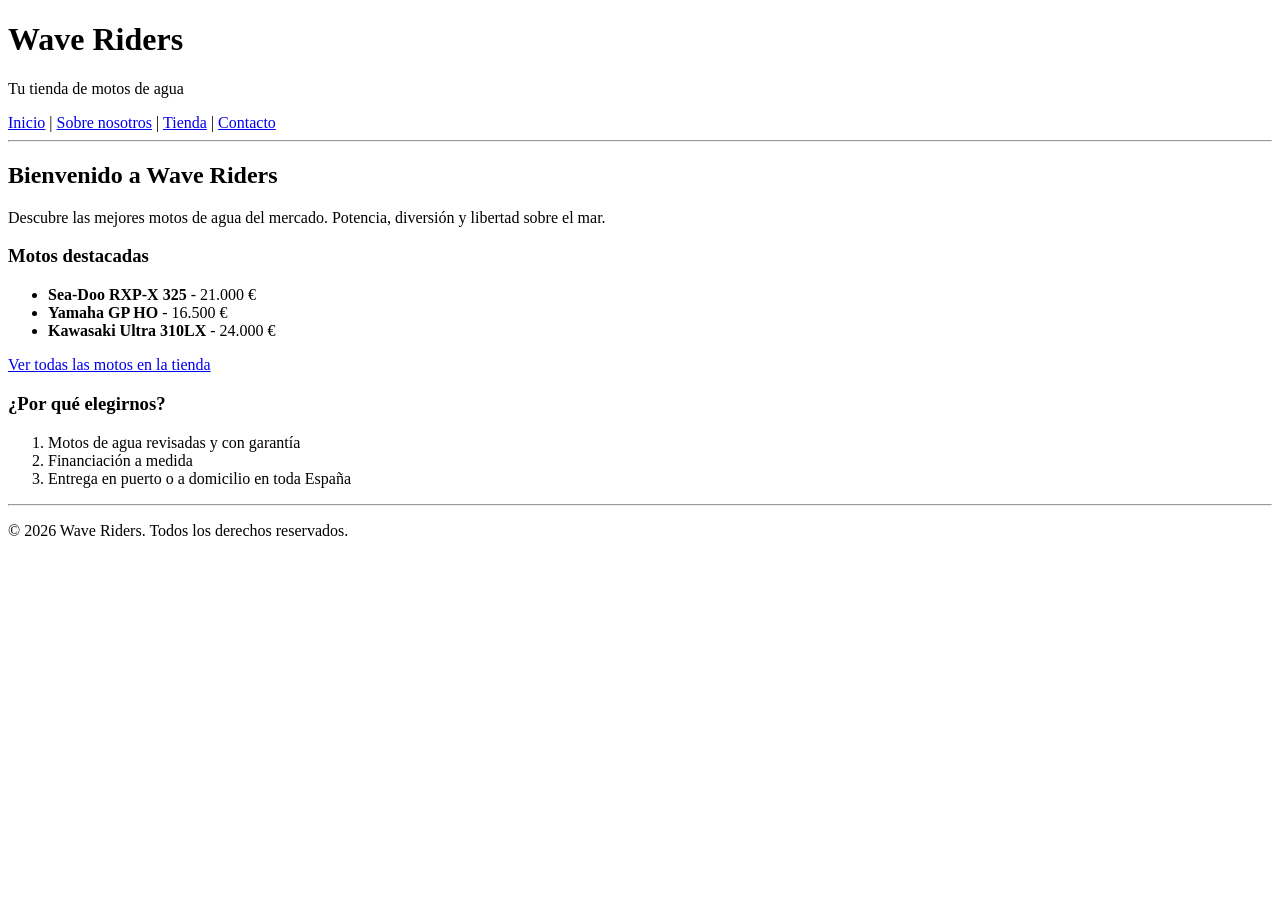
==== ecommerce/index.html @ 230bac9c "Add files via upload" ====
<!DOCTYPE html>
<html lang="es">
<head>
    <meta charset="UTF-8">
    <title>Inicio - Wave Riders</title>
</head>
<body>
    <header>
        <h1>Wave Riders</h1>
        <p>Tu tienda de motos de agua</p>
        <nav>
            <a href="index.html">Inicio</a> |
            <a href="sobre-nosotros.html">Sobre nosotros</a> |
            <a href="tienda.html">Tienda</a> |
            <a href="contacto.html">Contacto</a>
        </nav>
    </header>

    <hr>

    <main>
        <h2>Bienvenido a Wave Riders</h2>
        <p>Descubre las mejores motos de agua del mercado. Potencia, diversión y libertad sobre el mar.</p>

        <h3>Motos destacadas</h3>
        <ul>
            <li><strong>Sea-Doo RXP-X 325</strong> - 21.000 €</li>
            <li><strong>Yamaha GP HO</strong> - 16.500 €</li>
            <li><strong>Kawasaki Ultra 310LX</strong> - 24.000 €</li>
        </ul>
        <p><a href="tienda.html">Ver todas las motos en la tienda</a></p>

        <h3>¿Por qué elegirnos?</h3>
        <ol>
            <li>Motos de agua revisadas y con garantía</li>
            <li>Financiación a medida</li>
            <li>Entrega en puerto o a domicilio en toda España</li>
        </ol>
    </main>

    <hr>

    <footer>
        <p>&copy; 2026 Wave Riders. Todos los derechos reservados.</p>
    </footer>
</body>
</html>
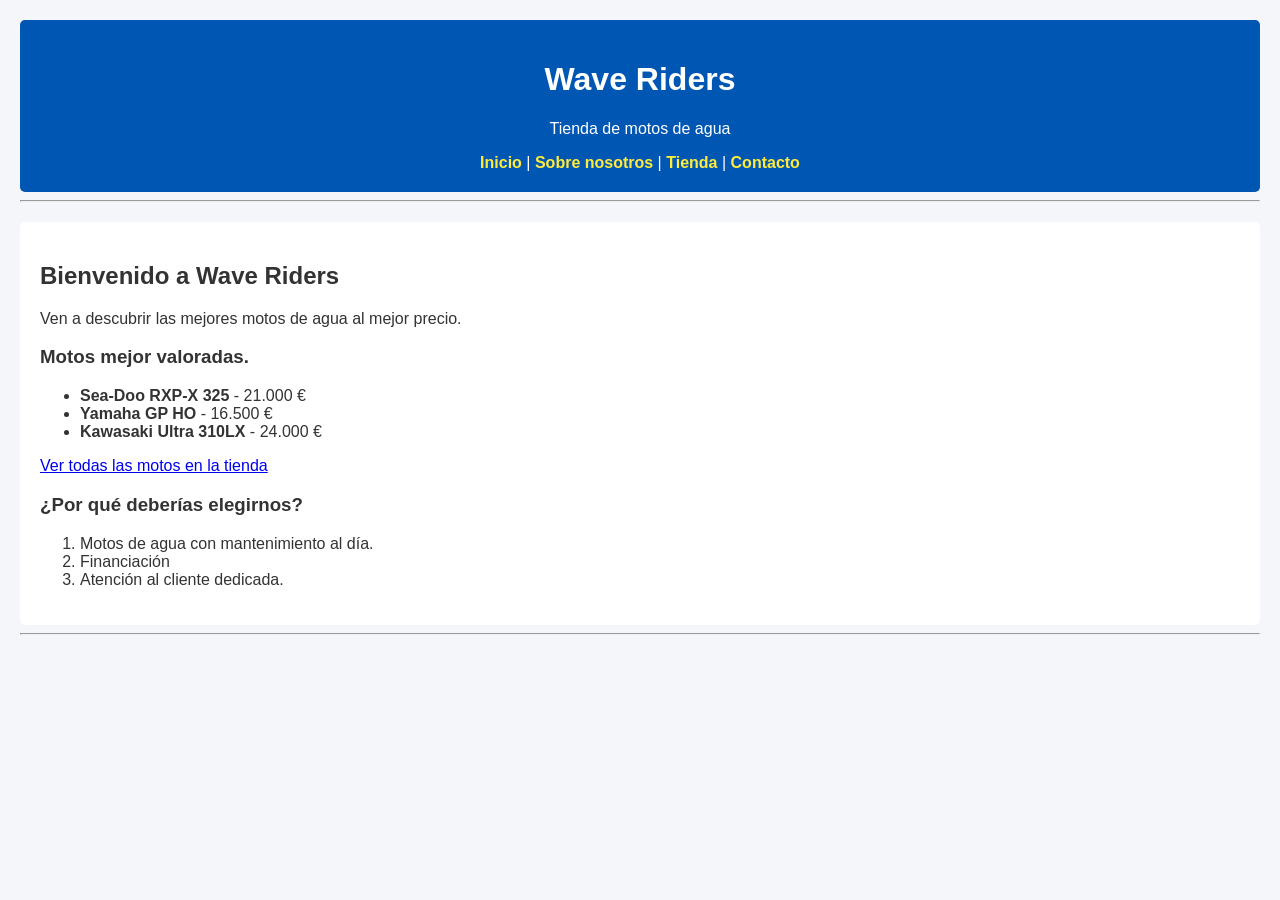
==== commit 9e0aae10: "Actualizado" ====
--- a/ecommerce/index.html
+++ b/ecommerce/index.html
@@ -2,12 +2,13 @@
 <html lang="es">
 <head>
     <meta charset="UTF-8">
+    <link rel="stylesheet" href="estilos.css">
     <title>Inicio - Wave Riders</title>
 </head>
 <body>
     <header>
         <h1>Wave Riders</h1>
-        <p>Tu tienda de motos de agua</p>
+        <p>Tienda de motos de agua</p>
         <nav>
             <a href="index.html">Inicio</a> |
             <a href="sobre-nosotros.html">Sobre nosotros</a> |
@@ -20,9 +21,9 @@
 
     <main>
         <h2>Bienvenido a Wave Riders</h2>
-        <p>Descubre las mejores motos de agua del mercado. Potencia, diversión y libertad sobre el mar.</p>
+        <p>Ven a descubrir las mejores motos de agua al mejor precio.</p>
 
-        <h3>Motos destacadas</h3>
+        <h3>Motos mejor valoradas.</h3>
         <ul>
             <li><strong>Sea-Doo RXP-X 325</strong> - 21.000 €</li>
             <li><strong>Yamaha GP HO</strong> - 16.500 €</li>
@@ -30,18 +31,15 @@
         </ul>
         <p><a href="tienda.html">Ver todas las motos en la tienda</a></p>
 
-        <h3>¿Por qué elegirnos?</h3>
+        <h3>¿Por qué deberías elegirnos?</h3>
         <ol>
-            <li>Motos de agua revisadas y con garantía</li>
-            <li>Financiación a medida</li>
-            <li>Entrega en puerto o a domicilio en toda España</li>
+            <li>Motos de agua con mantenimiento al día.</li>
+            <li>Financiación </li>
+            <li>Atención al cliente dedicada.</li>
         </ol>
     </main>
 
     <hr>
 
-    <footer>
-        <p>&copy; 2026 Wave Riders. Todos los derechos reservados.</p>
-    </footer>
 </body>
 </html>
--- a/ecommerce/estilos.css
+++ b/ecommerce/estilos.css
@@ -0,0 +1,68 @@
+/* Estilos generales de la página */
+body {
+    font-family: Arial, sans-serif;
+    margin: 0;
+    padding: 20px;
+    background-color: #f4f6f9;
+    color: #333333;
+}
+
+header {
+    background-color: #0056b3;
+    color: white;
+    padding: 20px;
+    text-align: center;
+    border-radius: 5px;
+}
+
+header a {
+    color: #ffeb3b;
+    text-decoration: none;
+    font-weight: bold;
+}
+
+header a:hover {
+    text-decoration: underline;
+}
+
+main {
+    background-color: white;
+    padding: 20px;
+    margin-top: 20px;
+    border-radius: 5px;
+}
+
+img {
+    max-width: 100%;
+    height: auto;
+    border-radius: 4px;
+}
+
+
+button {
+    background-color: #0056b3;
+    color: white;
+    border: none;
+    padding: 10px 15px;
+    cursor: pointer;
+    border-radius: 4px;  /* Bordes redondeados */
+}
+
+button:hover {
+    background-color: #003d82;
+}
+
+/* Formularios de la pagina Contacto */
+input[type="text"],
+input[type="email"],
+input[type="tel"],
+select,
+textarea {
+    width: 100%;
+    padding: 8px;
+    margin-top: 5px;
+    border: 1px solid #ccc;
+    border-radius: 4px;
+    box-sizing: border-box;
+}
+
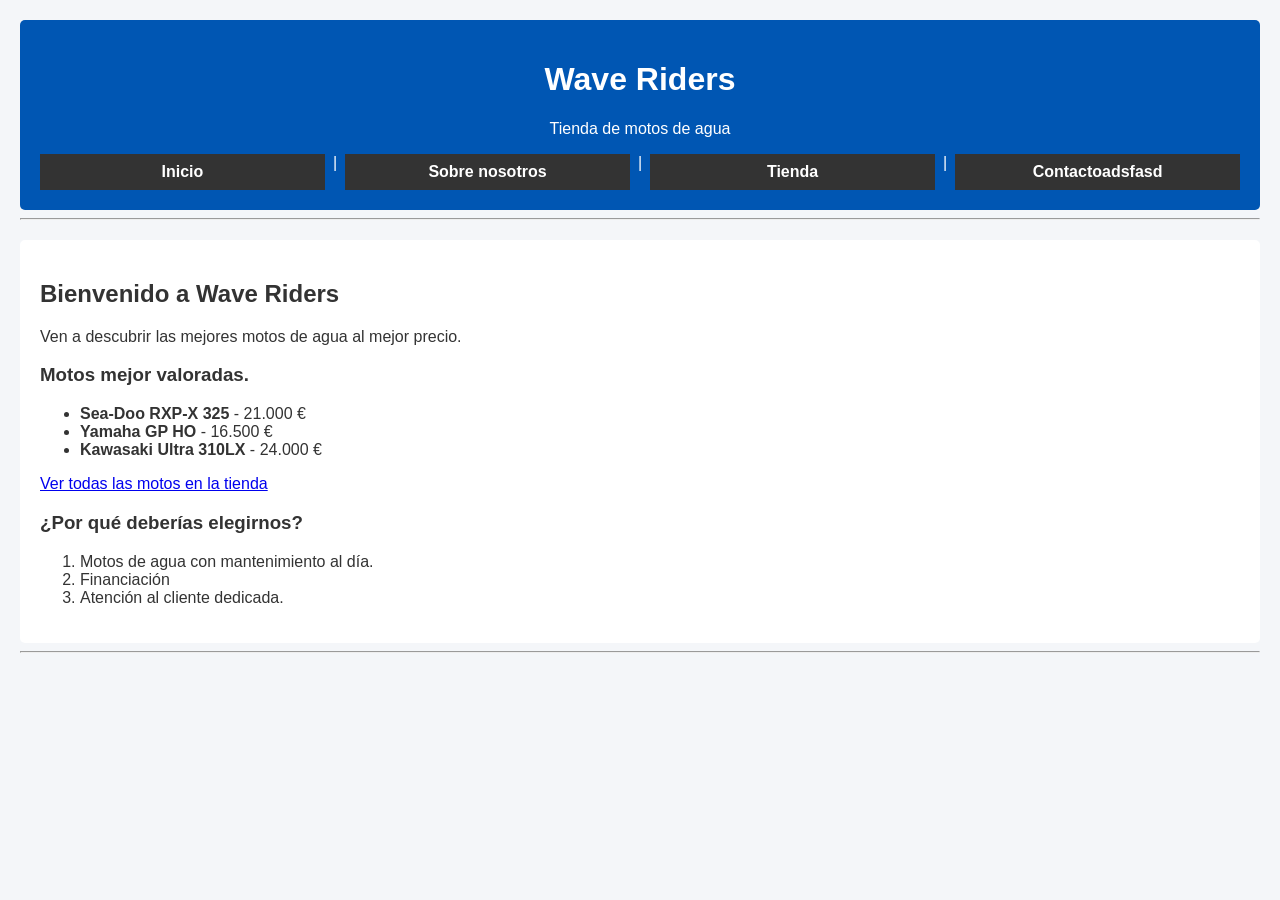
==== commit 2e7f5856: "No funciona pero bueno, esto es los del css para el menu bueno funciona 50/50" ====
--- a/ecommerce/index.html
+++ b/ecommerce/index.html
@@ -7,13 +7,13 @@
 </head>
 <body>
     <header>
-        <h1>Wave Riders</h1>
+        <h1 class="titulo-animado">Wave Riders</h1>
         <p>Tienda de motos de agua</p>
         <nav>
             <a href="index.html">Inicio</a> |
             <a href="sobre-nosotros.html">Sobre nosotros</a> |
             <a href="tienda.html">Tienda</a> |
-            <a href="contacto.html">Contacto</a>
+            <a href="contacto.html">Contactoadsfasd</a>
         </nav>
     </header>
 
--- a/ecommerce/estilos.css
+++ b/ecommerce/estilos.css
@@ -1,4 +1,4 @@
-/* Estilos generales de la página */
+/* M.Y */
 body {
     font-family: Arial, sans-serif;
     margin: 0;
@@ -66,3 +66,49 @@
     box-sizing: border-box;
 }
 
+/* Animación para el título Wave riders en la pagina de Index*/
+@keyframes deslizarDesdeDerecha {
+    0% {
+        transform: translateX(100px);
+        opacity: 0;
+    }
+    100% {
+        transform: translateX(0);
+        opacity: 1;
+    }
+}
+
+/* Aplicado y centrado */
+.titulo-animado {
+    text-align: center;
+    animation: deslizarDesdeDerecha 1s ease-out;
+}
+
+/* cosa guapa */
+nav {
+    display: flex;
+    gap: 0.5rem;
+}
+
+nav a {
+    flex: 1;
+    background-color: #333333;
+    color: white;
+    border: 1px solid #333333;
+    padding: 0.5rem;
+    text-align: center;
+    text-decoration: none;
+    transition: all 0.5s ease-out;
+}
+
+nav a.activo {
+    background-color: white !important;
+    color: #333333 !important;
+    font-weight: bold;
+}
+
+nav a:hover,
+nav a:focus {
+    background-color: white;
+    color: #333333;
+}
